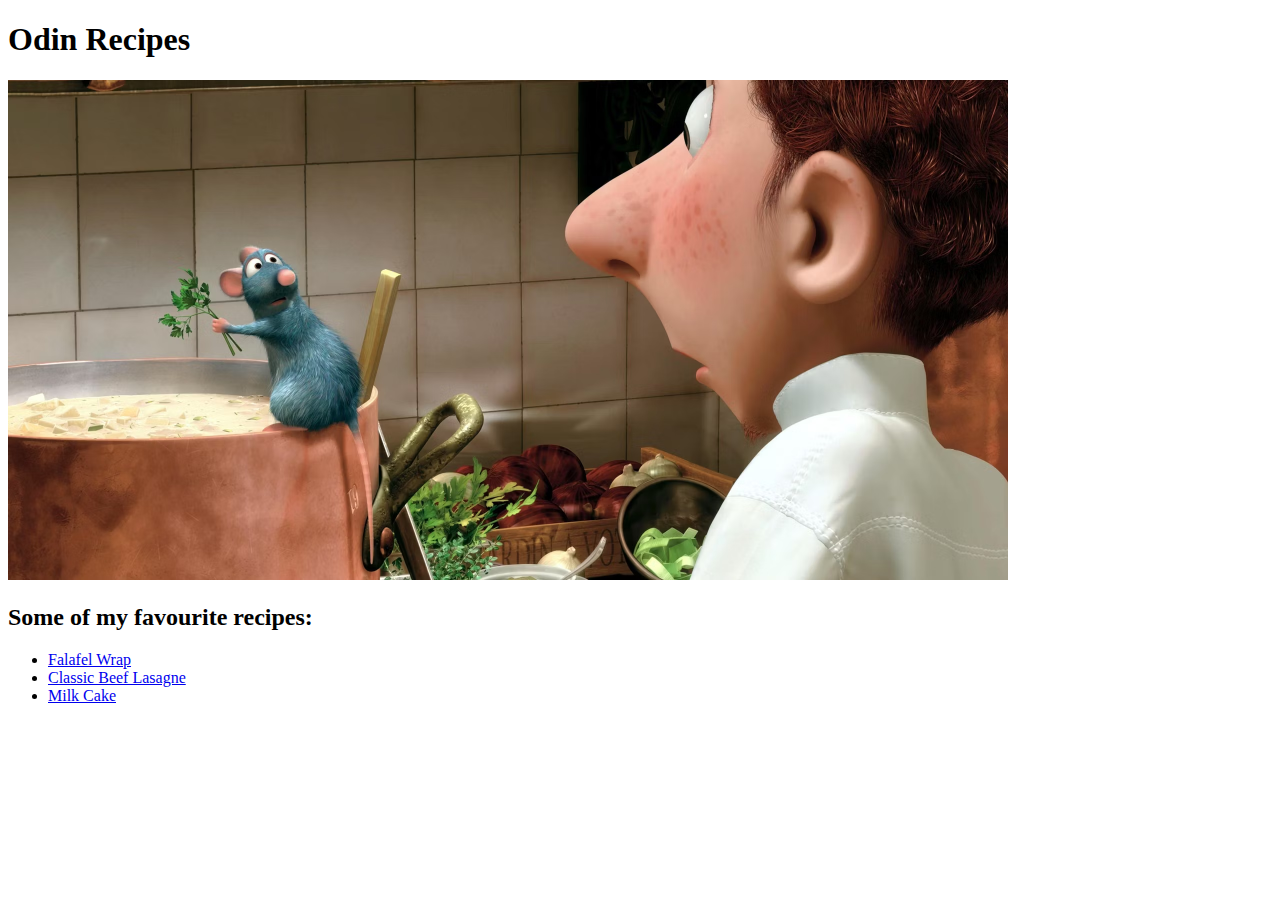
==== index.html @ feb41667 "Code index.html page" ====
<!DOCTYPE html>
<html lang="en">
<head>
    <meta charset="UTF-8">
    <title>Odin Recipes</title>
</head>
<body>
    <h1>Odin Recipes</h1>
    <img src="./images/remy-cooking.jpg" width="1000" height="500">
    <h2>Some of my favourite recipes:</h2>
    <ul>
        <li><a href="recipes/falafel-wraps.html" target="_blank" rel="noopener noreferrer">Falafel Wrap</a></li>
        <li><a href="recipes/lasagne.html" target="_blank" rel="noopener noreferrer">Classic Beef Lasagne</a></li>
        <li><a href="recipes/milk-cake.html" target="_blank" rel="noopener noreferrer">Milk Cake</a></li>
    </ul>
</body>

</html>
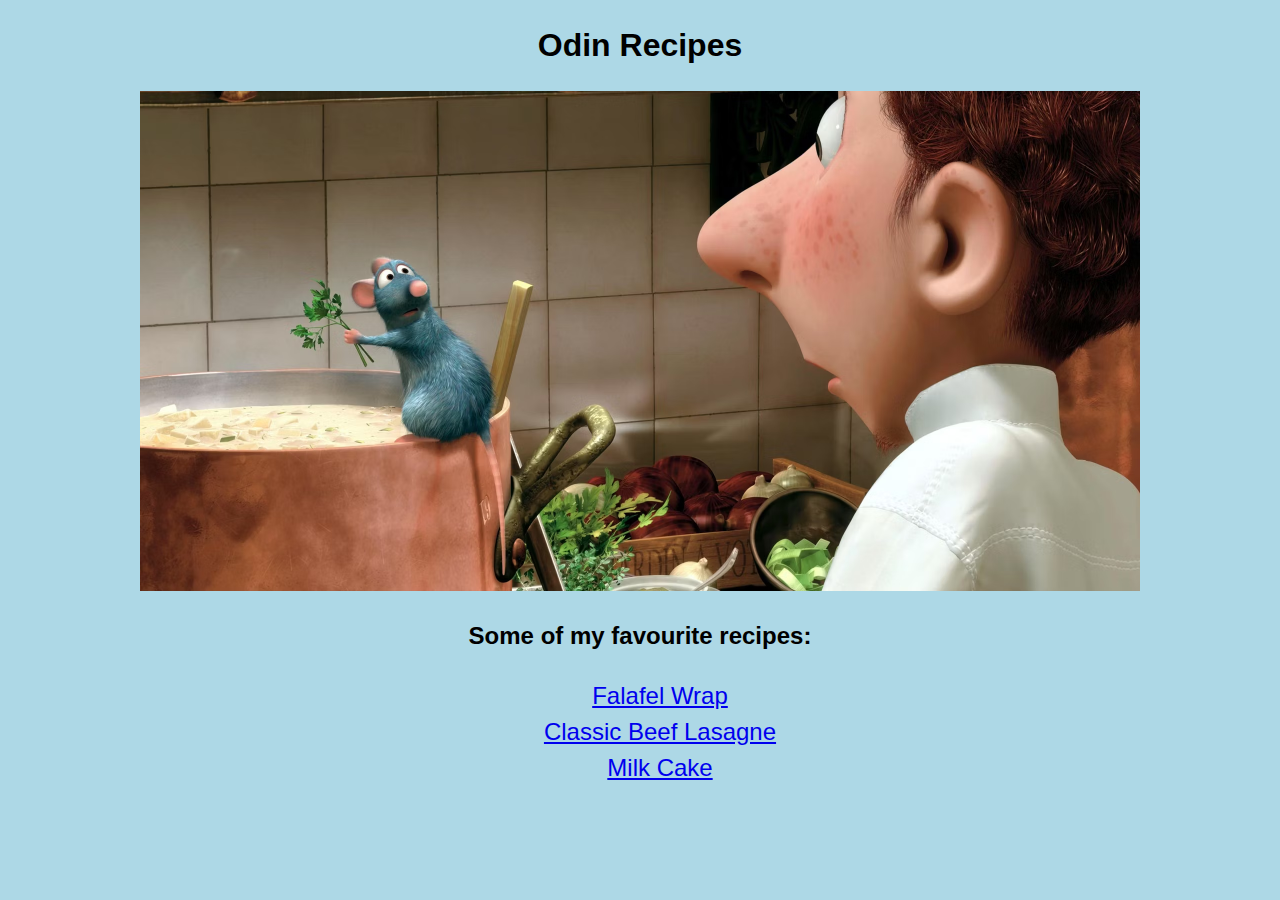
==== commit bc0cfcc8: "add css style sheet" ====
--- a/index.html
+++ b/index.html
@@ -3,16 +3,18 @@
 <head>
     <meta charset="UTF-8">
     <title>Odin Recipes</title>
+    <link rel="stylesheet" href="style.css">
 </head>
 <body>
+    <div class="main-page">
     <h1>Odin Recipes</h1>
-    <img src="./images/remy-cooking.jpg" width="1000" height="500">
+    <img id="main-image" src="./images/remy-cooking.jpg" alt="Image of Remy the Rat from the movie Ratatouille getting caught cooking over the stove by Alfredo ">
     <h2>Some of my favourite recipes:</h2>
-    <ul>
+    <ul id="main-list">
         <li><a href="recipes/falafel-wraps.html" target="_blank" rel="noopener noreferrer">Falafel Wrap</a></li>
         <li><a href="recipes/lasagne.html" target="_blank" rel="noopener noreferrer">Classic Beef Lasagne</a></li>
         <li><a href="recipes/milk-cake.html" target="_blank" rel="noopener noreferrer">Milk Cake</a></li>
     </ul>
+    </div>
 </body>
-
 </html>--- a/style.css
+++ b/style.css
@@ -0,0 +1,45 @@
+ * {
+    background-color: lightblue;
+    font-family:Verdana, Geneva, Tahoma, sans-serif;
+    line-height: 1.5;
+    margin-left: 15px;
+    margin-right: 15px;
+ }
+
+#main-image { 
+    height: 500px;
+    width: 1000px;
+}
+
+.main-page {
+    text-align: center;
+ }
+
+#main-list {
+    list-style: none;
+    font-size: 24px;
+}
+
+.falafel-page {
+    text-align: center;
+}
+.falafel-page .content {
+    text-align: left
+
+}
+
+.lasagne-page {
+    text-align: center;
+}
+
+.lasagne-page .content {
+    text-align: left;
+}
+
+.milk-cake-page {
+    text-align: center;
+}
+
+.milk-cake-page .content {
+    text-align: left;
+}